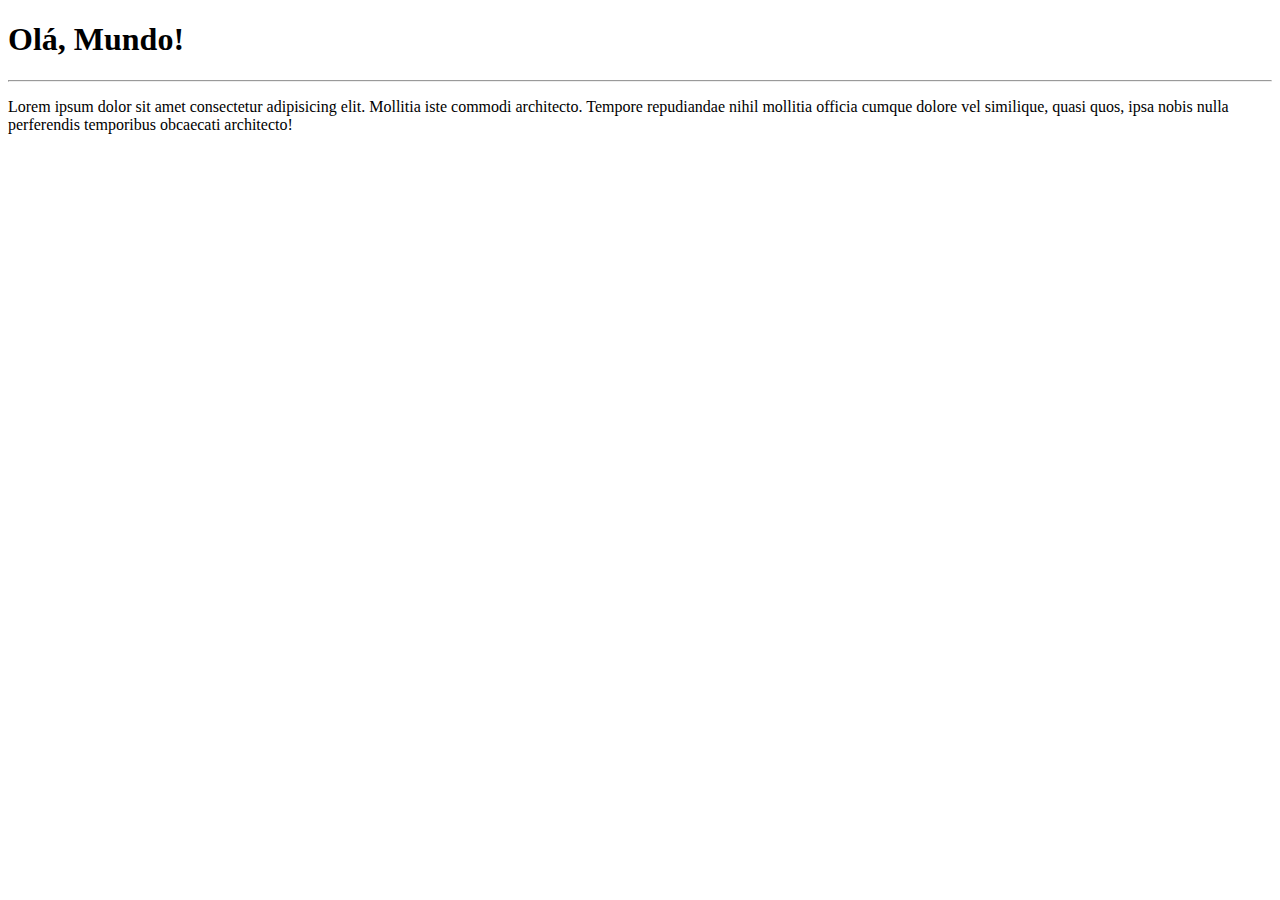
==== site-exemplo/index.html @ d1811820 "criei a página principal" ====
<!DOCTYPE html>
<html lang="pt-br">
<head>
    <meta charset="UTF-8">
    <meta name="viewport" content="width=device-width, initial-scale=1.0">
    <title>Meu primeiro site em repositório</title>
</head>
<body>
    <h1>Olá, Mundo!</h1>
    <hr>
    <p>Lorem ipsum dolor sit amet consectetur adipisicing elit. Mollitia iste commodi architecto. Tempore repudiandae nihil mollitia officia cumque dolore vel similique, quasi quos, ipsa nobis nulla perferendis temporibus obcaecati architecto!

    </p>
</body>
</html>
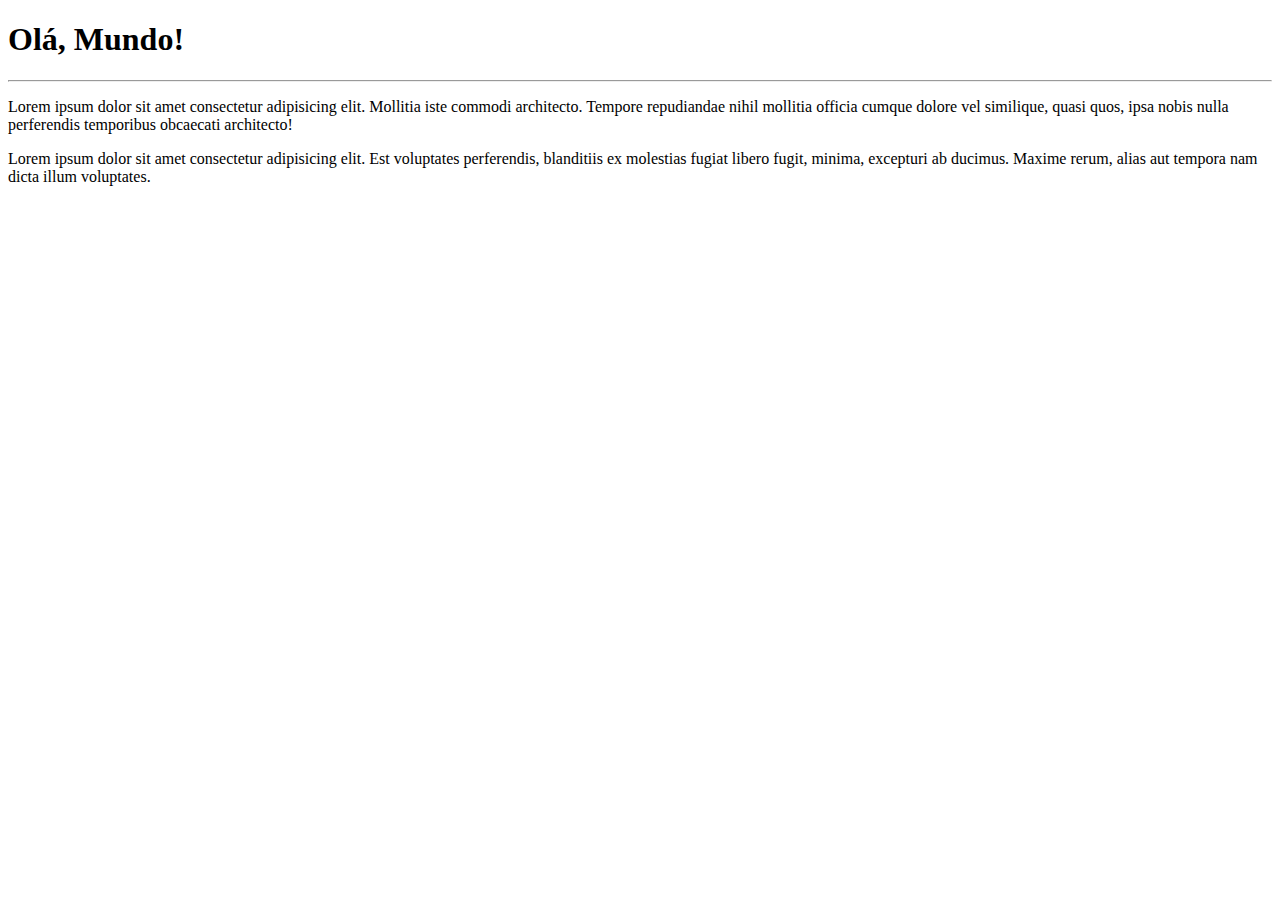
==== commit 916b5a6c: "adicionei um parágrafo" ====
--- a/site-exemplo/index.html
+++ b/site-exemplo/index.html
@@ -9,6 +9,7 @@
     <h1>Olá, Mundo!</h1>
     <hr>
     <p>Lorem ipsum dolor sit amet consectetur adipisicing elit. Mollitia iste commodi architecto. Tempore repudiandae nihil mollitia officia cumque dolore vel similique, quasi quos, ipsa nobis nulla perferendis temporibus obcaecati architecto!
+    <p>Lorem ipsum dolor sit amet consectetur adipisicing elit. Est voluptates perferendis, blanditiis ex molestias fugiat libero fugit, minima, excepturi ab ducimus. Maxime rerum, alias aut tempora nam dicta illum voluptates.</p>
 
     </p>
 </body>
